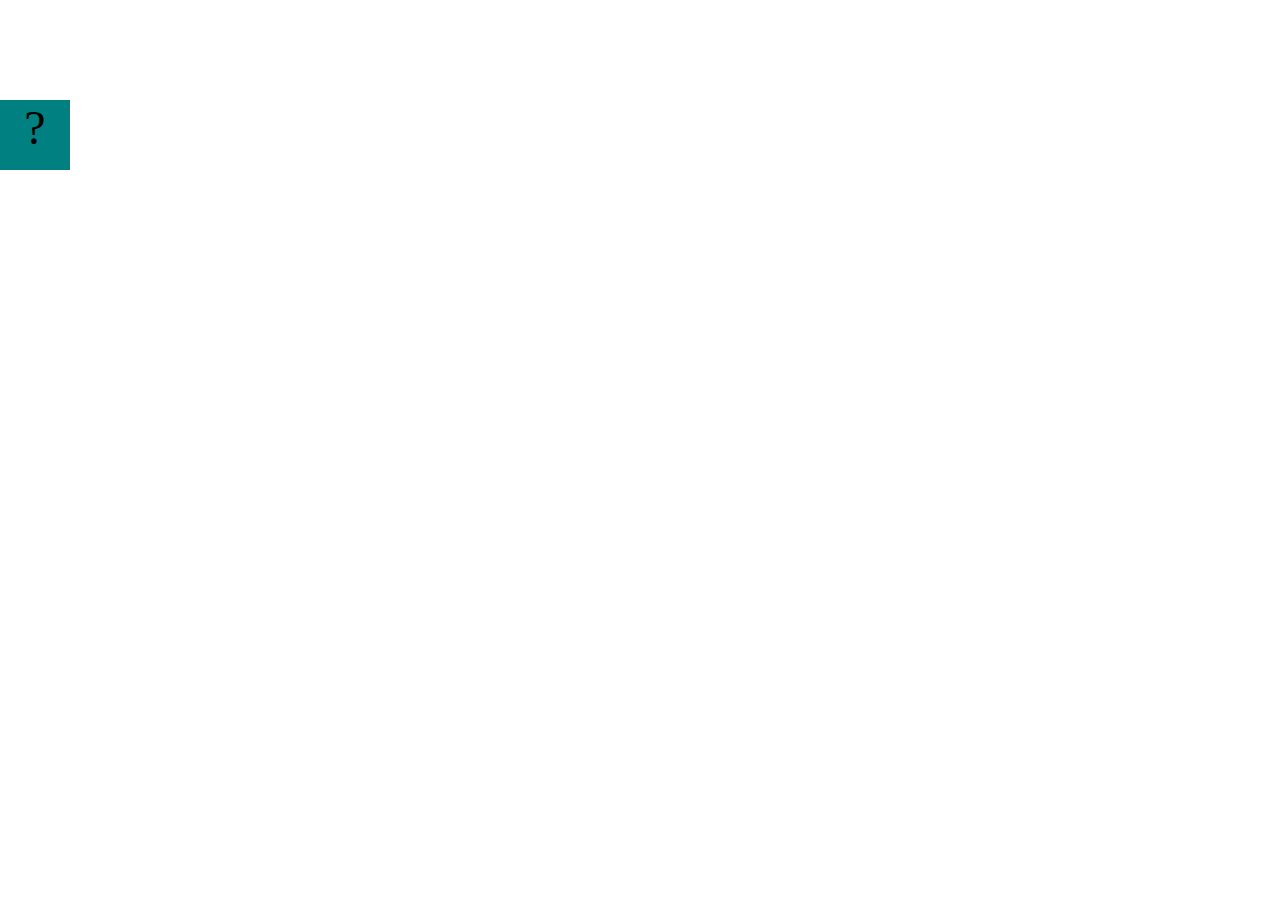
==== projects/bouncing-box/index.html @ 7d480bb7 "Initial commit" ====
<!DOCTYPE html>
<html>

<head>
	<meta charset="utf-8">
	<title>Bouncing Box</title>
	<script src="jquery.min.js"></script>
	<style>
		.box {
			width: 70px;
			height: 70px;
			background-color: teal;
			font-size: 300%;
			text-align: center;
			user-select: none;
			display: block;
			position: absolute;
			top: 100px;
			/* Change me! */
			left: 0px;
		}

		.board {
			height: 100vh;
		}
	</style>
	<!-- 	<script src="//cdnjs.cloudflare.com/ajax/libs/jquery/2.1.1/jquery.min.js"></script> -->

</head>

<body class="board">
	<!-- HTML for the box -->
	<div class="box">?</div>

	<script>
		(function () {
			'use strict'
			/* global jQuery */

			//////////////////////////////////////////////////////////////////
			/////////////////// SETUP DO NOT DELETE //////////////////////////
			//////////////////////////////////////////////////////////////////

			var box = jQuery('.box');	// reference to the HTML .box element
			var board = jQuery('.board');	// reference to the HTML .board element
			var boardWidth = board.width();	// the maximum X-Coordinate of the screen

			// Every 50 milliseconds, call the update Function (see below)
			setInterval(update, 50);

			// Every time the box is clicked, call the handleBoxClick Function (see below)
			box.on('click', handleBoxClick);

			// moves the Box to a new position on the screen along the X-Axis
			function moveBoxTo(newPositionX) {
				box.css("left", newPositionX);
			}

			// changes the text displayed on the Box
			function changeBoxText(newText) {
				box.text(newText);
			}

			//////////////////////////////////////////////////////////////////
			/////////////////// YOUR CODE BELOW HERE /////////////////////////
			//////////////////////////////////////////////////////////////////

			// TODO 2 - Variable declarations 



			/* 
			This Function will be called 20 times/second. Each time it is called,
			it should move the Box to a new location. If the box drifts off the screen
			turn it around! 
			*/
			function update() {


			};

			/* 
			This Function will be called each time the box is clicked. Each time it is called,
			it should increase the points total, increase the speed, and move the box to
			the left side of the screen.
			*/
			function handleBoxClick() {


			};





		})();
	</script>
</body>

</html>
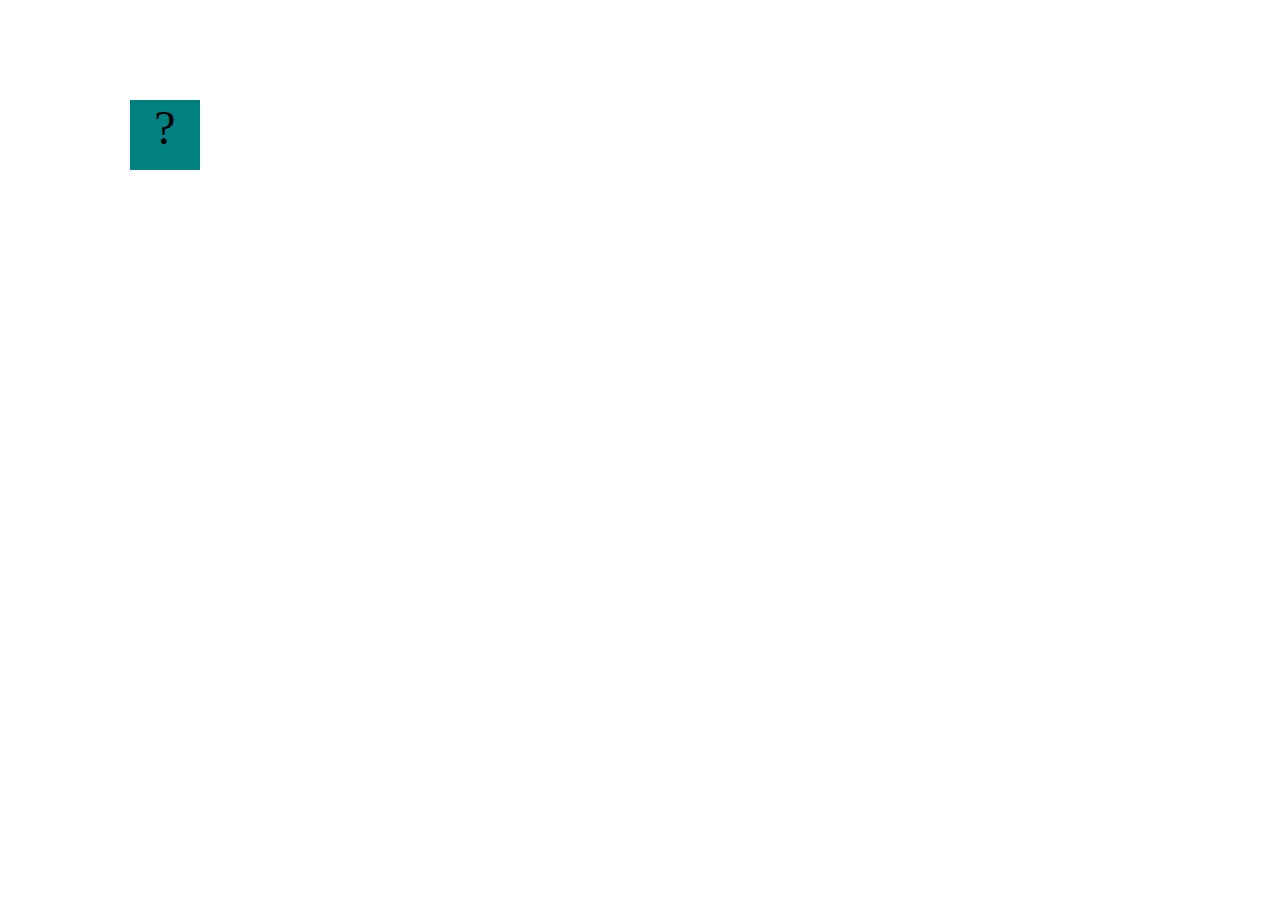
==== commit 88ee24a4: "bouncing box" ====
--- a/projects/bouncing-box/index.html
+++ b/projects/bouncing-box/index.html
@@ -18,6 +18,7 @@
 			top: 100px;
 			/* Change me! */
 			left: 0px;
+			
 		}
 
 		.board {
@@ -66,7 +67,7 @@
 			//////////////////////////////////////////////////////////////////
 
 			// TODO 2 - Variable declarations 
-
+			var positionX = 0;
 
 
 			/* 
@@ -75,9 +76,11 @@
 			turn it around! 
 			*/
 			function update() {
-
-
-			};
+				 /* Your Code to Increase positionX by 10 HERE */
+				 positionX = positionX+ 10;
+				 moveBoxTo(positionX);
+				};
+			
 
 			/* 
 			This Function will be called each time the box is clicked. Each time it is called,
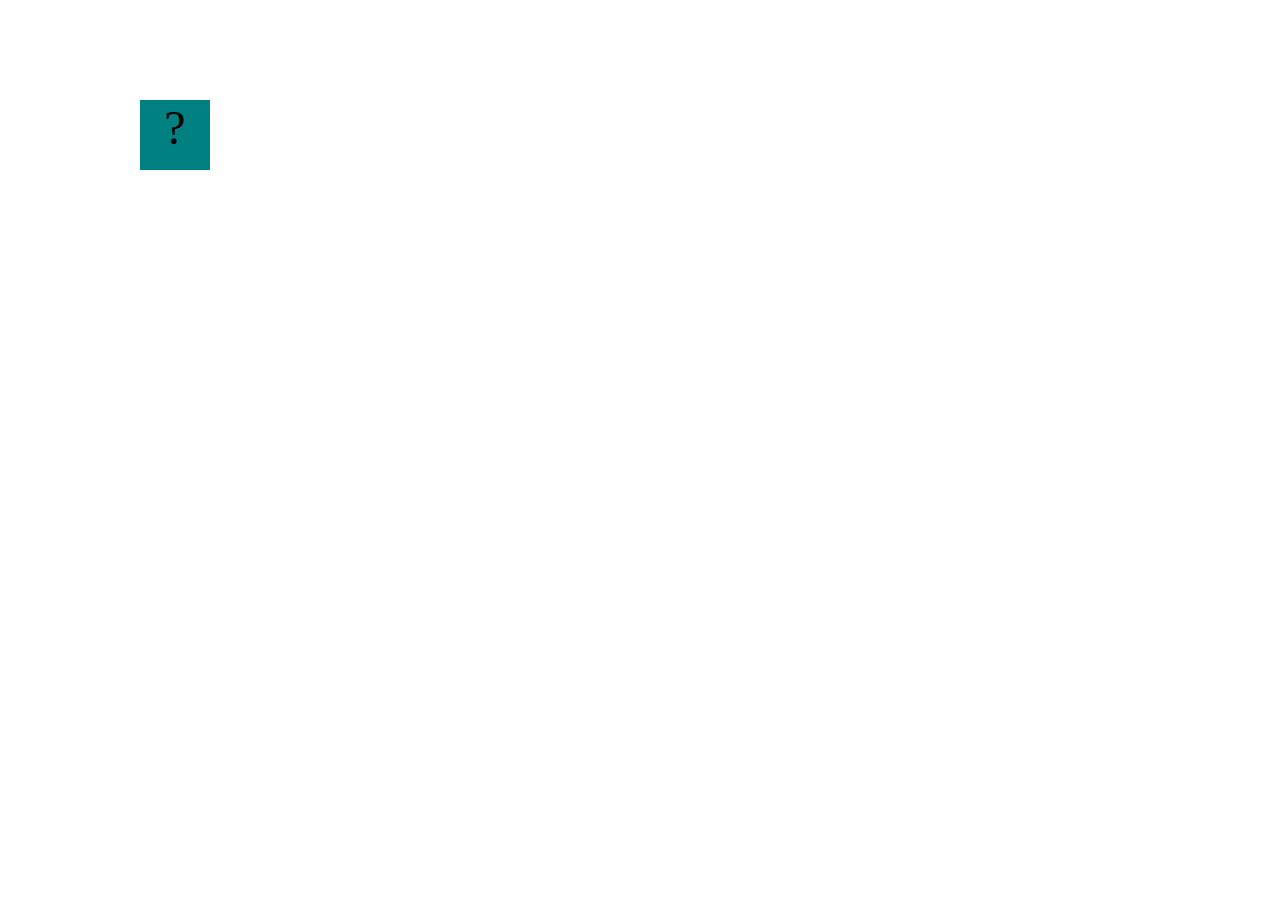
==== commit ba83d9b0: "todo 6" ====
--- a/projects/bouncing-box/index.html
+++ b/projects/bouncing-box/index.html
@@ -6,6 +6,10 @@
 	<title>Bouncing Box</title>
 	<script src="jquery.min.js"></script>
 	<style>
+		body {
+  background-image: url("https://upload.wikimedia.org/wikipedia/en/9/9f/Feeder_-_Black-Red_album_cover.webp");
+  
+}
 		.box {
 			width: 70px;
 			height: 70px;
@@ -23,6 +27,7 @@
 
 		.board {
 			height: 100vh;
+			width: 215vh;
 		}
 	</style>
 	<!-- 	<script src="//cdnjs.cloudflare.com/ajax/libs/jquery/2.1.1/jquery.min.js"></script> -->
@@ -45,6 +50,7 @@
 			var box = jQuery('.box');	// reference to the HTML .box element
 			var board = jQuery('.board');	// reference to the HTML .board element
 			var boardWidth = board.width();	// the maximum X-Coordinate of the screen
+			
 
 			// Every 50 milliseconds, call the update Function (see below)
 			setInterval(update, 50);
@@ -55,6 +61,7 @@
 			// moves the Box to a new position on the screen along the X-Axis
 			function moveBoxTo(newPositionX) {
 				box.css("left", newPositionX);
+				
 			}
 
 			// changes the text displayed on the Box
@@ -68,7 +75,9 @@
 
 			// TODO 2 - Variable declarations 
 			var positionX = 0;
-
+			var points = 0;
+			var speed=10;
+			
 
 			/* 
 			This Function will be called 20 times/second. Each time it is called,
@@ -77,9 +86,17 @@
 			*/
 			function update() {
 				 /* Your Code to Increase positionX by 10 HERE */
-				 positionX = positionX+ 10;
+				 positionX = positionX+ speed;
 				 moveBoxTo(positionX);
-				};
+				 if(positionX > boardWidth){
+					speed = -speed;
+				 }
+					if(positionX < 0){
+					speed = -speed;
+				 }
+				 
+			}
+			
 			
 
 			/* 
@@ -88,7 +105,11 @@
 			the left side of the screen.
 			*/
 			function handleBoxClick() {
-
+			positionX=0;
+			points=points+1;
+			speed=speed+3;
+			// your code to increase the points variable by 1
+			changeBoxText(points);
 
 			};
 
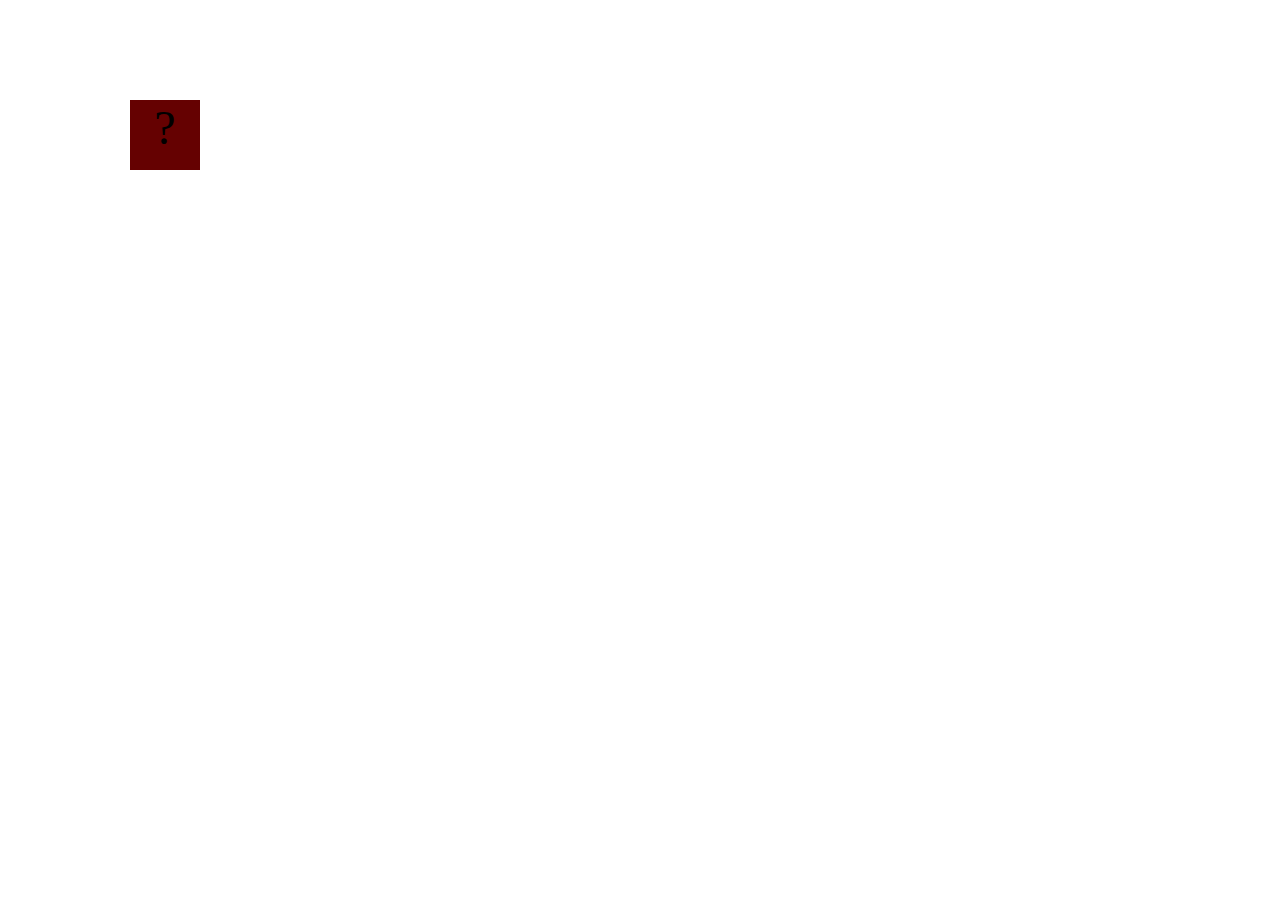
==== commit d2478893: "finish" ====
--- a/projects/bouncing-box/index.html
+++ b/projects/bouncing-box/index.html
@@ -7,13 +7,13 @@
 	<script src="jquery.min.js"></script>
 	<style>
 		body {
-  background-image: url("https://upload.wikimedia.org/wikipedia/en/9/9f/Feeder_-_Black-Red_album_cover.webp");
+  
   
 }
 		.box {
 			width: 70px;
 			height: 70px;
-			background-color: teal;
+			background-color:rgb(101, 1, 1);
 			font-size: 300%;
 			text-align: center;
 			user-select: none;
@@ -28,6 +28,9 @@
 		.board {
 			height: 100vh;
 			width: 215vh;
+			background-image: url(https://encrypted-tbn0.gstatic.com/images?q=tbn:ANd9GcR9adUP7GaDiOxcqCrTg8K75j7UHpk3gccGQA&amp;s);
+			background-size:100%;
+			background-repeat:no-repeat;
 		}
 	</style>
 	<!-- 	<script src="//cdnjs.cloudflare.com/ajax/libs/jquery/2.1.1/jquery.min.js"></script> -->
@@ -59,8 +62,9 @@
 			box.on('click', handleBoxClick);
 
 			// moves the Box to a new position on the screen along the X-Axis
-			function moveBoxTo(newPositionX) {
+			function moveBoxTo(newPositionX, newPositionY) {
 				box.css("left", newPositionX);
+				//box.css("top", newPositionY)
 				
 			}
 
@@ -74,9 +78,13 @@
 			//////////////////////////////////////////////////////////////////
 
 			// TODO 2 - Variable declarations 
-			var positionX = 0;
-			var points = 0;
-			var speed=10;
+			var positionX = 0
+			var points = 0
+			var speed = 10
+			var positionY = 0
+			var speedY = 10
+			var BoardHeight = jQuery(window).height();
+			var randNum = Math.random() * 100;
 			
 
 			/* 
@@ -86,16 +94,24 @@
 			*/
 			function update() {
 				 /* Your Code to Increase positionX by 10 HERE */
-				 positionX = positionX+ speed;
-				 moveBoxTo(positionX);
+				 positionX = positionX + speed;
+				 positionY = positionY + speedY;
+				 moveBoxTo(positionX, positionY);
 				 if(positionX > boardWidth){
 					speed = -speed;
 				 }
-					if(positionX < 0){
+					
+				 if(positionX < 0){
 					speed = -speed;
 				 }
+				//  if (positionY > boardHeight){
+				// 	speedY = -speedY;
+				//  }
+				//  if (positionY < 0){
+				// 	speedY = -speedY;
+				//  }
 				 
-			}
+			};
 			
 			
 
